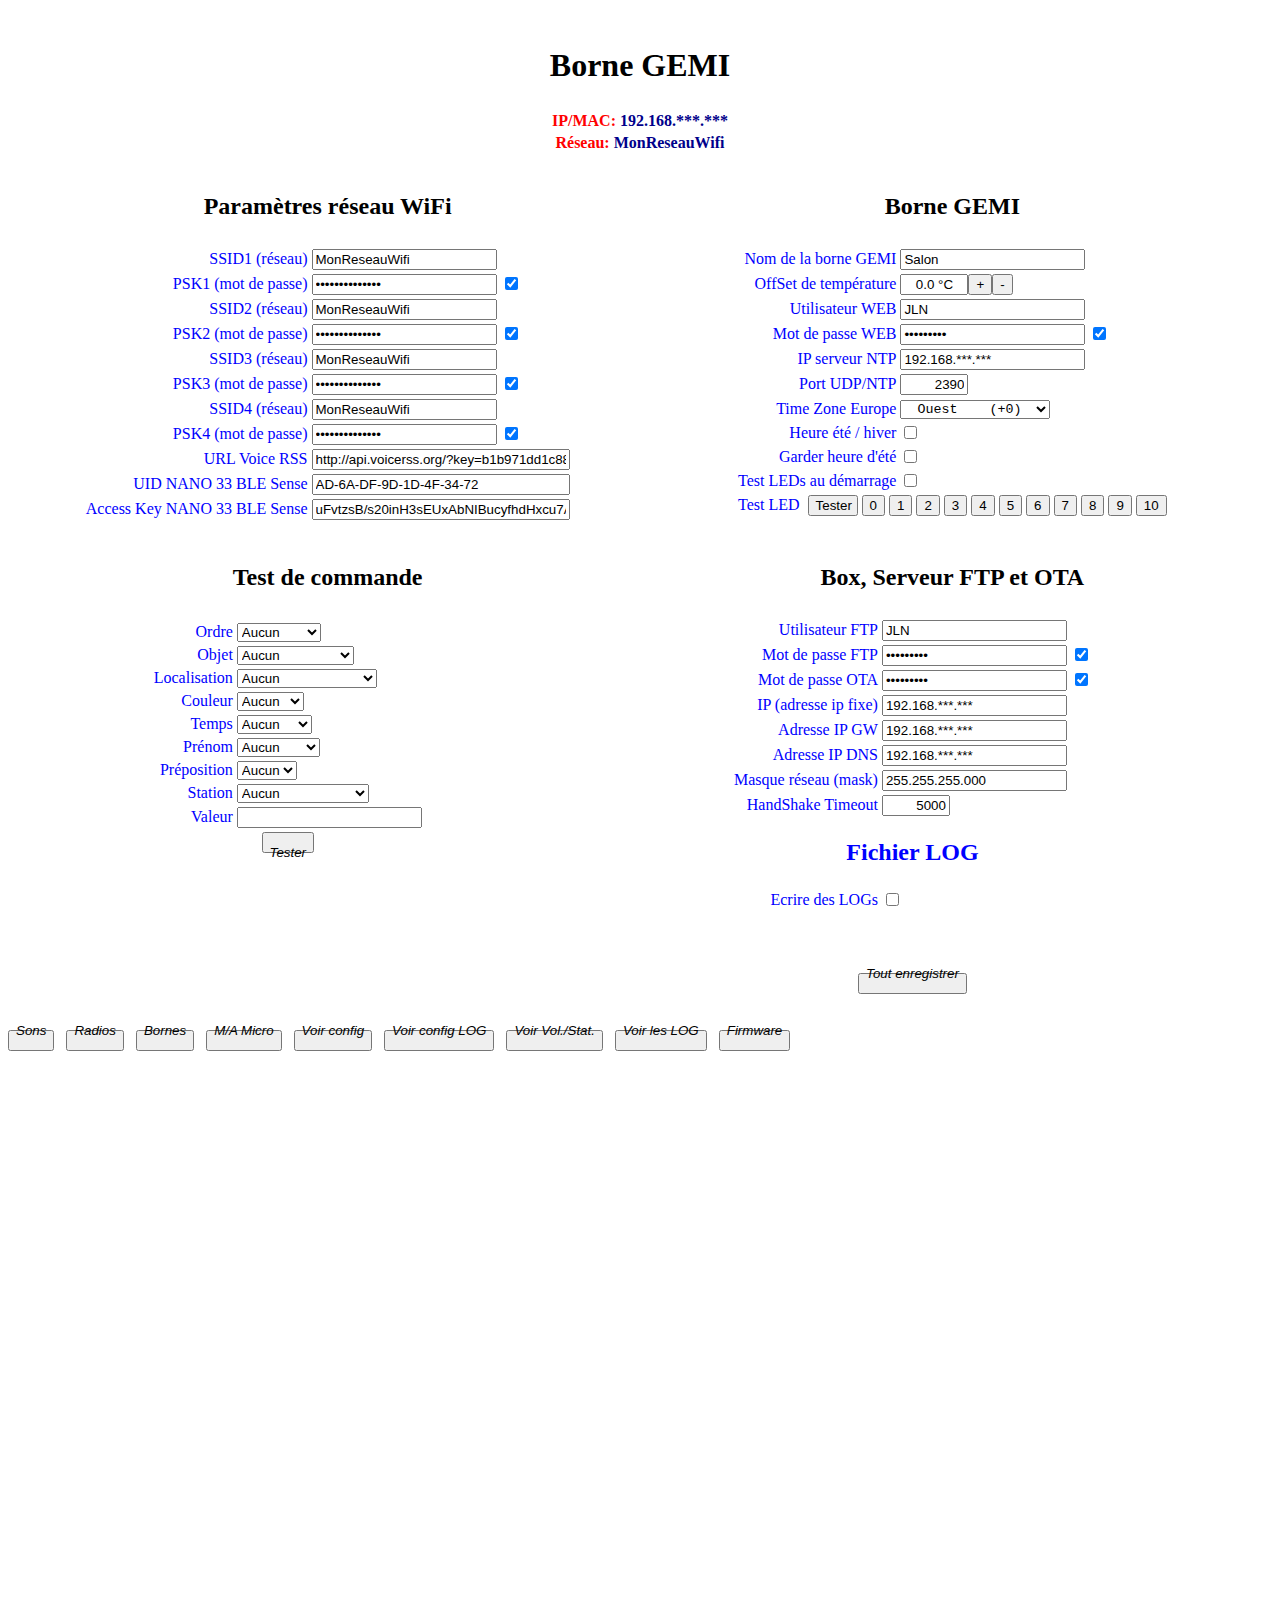
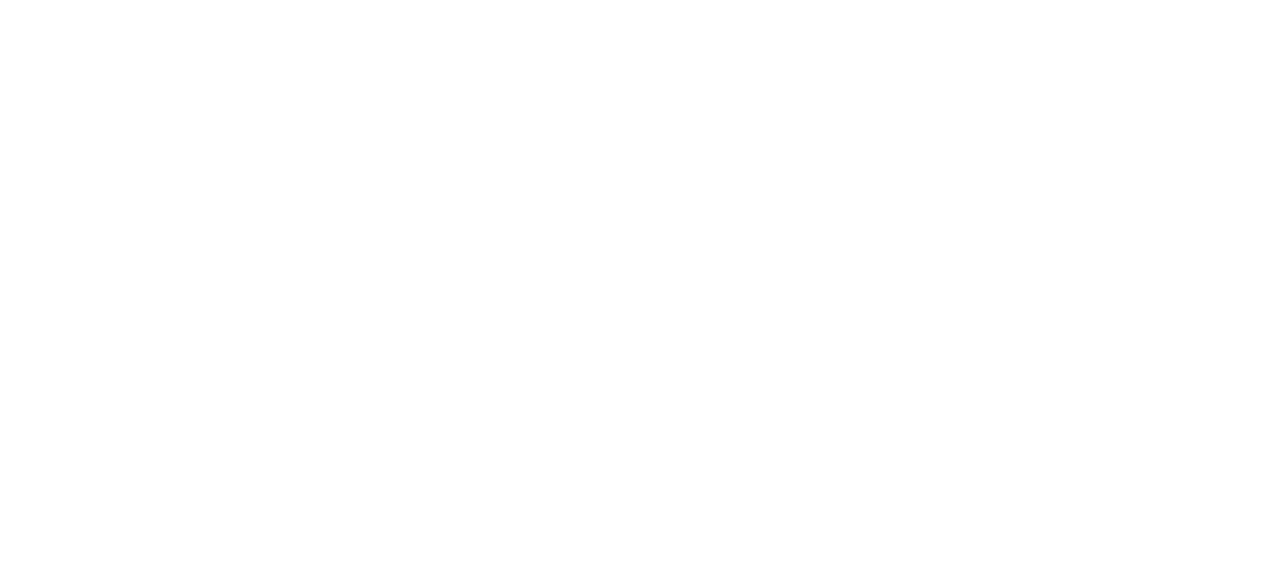
==== Programmes/BorneGEMI_ESP32_Salon/data/index.htm @ d0ce2bcf "Initial commit" ====
<!DOCTYPE html>
<html>
  <head>
    <meta http-equiv="Content-Type" content="application/xhtml+xml; charset=UTF-8" />
    <meta http-equiv="Content-language" content="fr" />
    <meta http-equiv="Pragma" content="no-cache" /> 
    <meta http-equiv="Cache-Control" content="no-cache" />
    <meta http-equiv="Content-Style-Type" content="text/css" />
    <meta http-equiv="Content-Script-Type" content="text/javascript" />
    <meta name="Description" content="Borne GEMI" />
    <meta name="Author" content="Jean-Luc NAPOLITANO" />
    <link rel="icon" type="image/vnd.microsoft.icon" href="/favicon.ico" />
    <link rel="icon" type="image/x-icon" href="/favicon.ico" />
    <link rel="shortcut icon" type="image/x-icon" href="/favicon.ico" />
    <link rel="icon" type="image/png" href="/favicon.png" />
    <link rel="apple-touch-icon" href="/favicon.png" />
    <link href="/style.css" rel="stylesheet" type="text/css"/>
    <script type="text/javascript" src="/jquery.min.js"></script>
    <title>Borne GEMI</title>

    <script type="text/javascript">
      function RecoisPremiereInfos() {
        var request = new XMLHttpRequest();
        request.onreadystatechange = function() {
          if (request.readyState == 4) {
            if (request.status == 200) {
              if (request.responseText != null) {
                var texte = request.responseText.split(",");
                document.getElementById("ipfix").value = texte[0];
                document.getElementById("name").value = texte[1];
                document.getElementById("ipgw").value = texte[2];
                document.getElementById("ipdns").value = texte[3];
                document.getElementById("subnet").value = texte[4];
                document.getElementById("ipntp").value = texte[5];
                document.getElementById("timeport").value = texte[6];
                LOVSelection("timezone",texte[7]);
                document.getElementById("webuser").value = texte[8];
                document.getElementById("webpass").value = texte[9];
                document.getElementById("ssid1").value = texte[10];
                document.getElementById("psk1").value = texte[11];
                document.getElementById("ssid2").value = texte[12];
                document.getElementById("psk2").value = texte[13];
                document.getElementById("ssid3").value = texte[14];
                document.getElementById("psk3").value = texte[15];
                document.getElementById("ssid4").value = texte[16];
                document.getElementById("psk4").value = texte[17];
                document.getElementById("vrss").value = texte[18];
                document.getElementById("uid_nano").value = texte[19];
                document.getElementById("access_key").value = texte[20];
                document.getElementById("tajst").value = texte[21] + " °C";
                document.getElementById("hetehiver").checked = texte[22] == 1 ? true : false;
                document.getElementById("etehiver").checked = texte[23] == 1 ? true : false;
                document.getElementById("ftpuser").value = texte[24];
                document.getElementById("ftppass").value = texte[25];
                document.getElementById("otapass").value = texte[26];
                document.getElementById("HSTimeout").value = texte[27];
                document.getElementById("log").checked = texte[28] == 1 ? true : false;;
								document.getElementById("ip").innerHTML = texte[29];
                document.getElementById("ssid").innerHTML = texte[30]; 
                document.getElementById("testled").checked = texte[31] == 1 ? true : false;
                window.clearInterval(timerunefois);
                ListerRadios();
                HeureEteHiver();
              }
            }
          }
        }
        request.open("GET", "/ajaxparam", true);
        request.send();
      }
      function HeureEteHiver() {
        if (document.getElementById("hetehiver").checked = true) {
          document.getElementById("letehiver").style.display = "none";
          document.getElementById("cacher").style.display = "none";
        } else {
          document.getElementById("letehiver").style.display = "block";
          document.getElementById("cacher").style.display = "block";
        }
      }
    </script>
    <script type="text/javascript">
      var req_cde = new XMLHttpRequest();
      //var timercde;
      var req;
      function Sauver() {
        var heh = document.getElementById("hetehiver").checked == true ? 1 : 0;
        var eh = document.getElementById("etehiver").checked == true ? 1 : 0;
        var log = document.getElementById("log").checked == true ? 1 : 0;
        var tl = document.getElementById("testled").checked == true ? 1 : 0;
        var uidnano = document.getElementById("uid_nano").value;
        var vrss = document.getElementById("vrss").value;
        vrss = encodeURIComponent(vrss);
        var acckey = document.getElementById("access_key").value;
        acckey = encodeURIComponent(acckey);
        req = "/ajaxsauve?ipfix=" + document.getElementById("ipfix").value;
        req += "&nom=" + document.getElementById("name").value;
        req += "&ipgw=" + document.getElementById("ipgw").value + "&ipdns=" + document.getElementById("ipdns").value + "&subnet=" + document.getElementById("subnet").value;
        req += "&ipntp=" + document.getElementById("ipntp").value + "&tport=" + document.getElementById("timeport").value + "&tzone=" + document.getElementById("timezone").value;
        req += "&webuser=" + document.getElementById("webuser").value + "&webpass=" + document.getElementById("webpass").value;
        req += "&ssid1=" + document.getElementById("ssid1").value + "&psk1=" + document.getElementById("psk1").value;
        req += "&ssid2=" + document.getElementById("ssid2").value + "&psk2=" + document.getElementById("psk2").value;
        req += "&ssid3=" + document.getElementById("ssid3").value + "&psk3=" + document.getElementById("psk3").value;
        req += "&ssid4=" + document.getElementById("ssid4").value + "&psk4=" + document.getElementById("psk4").value;
        req += "&vrss=" + vrss + "&uidnano=" + uidnano + "&acckey=" + acckey;
        req += "&tajst=" + document.getElementById("tajst").value;
        req += "&hetehiver=" + heh + "&etehiver=" + eh + "&log=" + log;
        req += "&ftpuser=" + document.getElementById("ftpuser").value + "&ftppass=" + document.getElementById("ftppass").value + "&otapass=" + document.getElementById("otapass").value;
        req += "&hst=" + document.getElementById("HSTimeout").value;
        req += "&tled=" + tl;
        EnvoyerRequete();
        creer_message(div_wait,"Une commande d'enregistrement a été envoyée.<br />Merci d'attendre la fin de procédure.<br/>(peut prendre plus de 30s)");
      }
      function Micro() {
        req = "/micro";
        EnvoyerRequete();
      }
      function TestLEDs(ld) {
        req = "/testled?ld=" + ld;
        var request = new XMLHttpRequest();
        request.onreadystatechange = function() {
          if (request.readyState == 4) {
            if (request.status == 200) {
              if (request.responseText != null) {
                var texte = request.responseText;
                document.getElementById("reponse").innerHTML = "<b>Nota: </b> " + texte;
              }
            }
          }
        }
        request.open("GET", req, true);
        request.send();
      }
      function ListerRadios() {
        req = "/ajaxlisteradios";
        var request = new XMLHttpRequest();
        request.onreadystatechange = function() {
          if (request.readyState == 4) {
            if (request.status == 200) {
              if (request.responseText != null) {
                var texte = request.responseText.split(",");
                var lRadio = "<select id=\"station\">\n";
                for (i=0; i<texte.length; i++) {
                  lRadio += "<option value=\"" + texte[i] + "\"> " + texte[i] + " </option>\n";
                }
                lRadio += "</select>\n";
                document.getElementById("lstradios").innerHTML = lRadio;
              }
            }
          }
        }
        request.open("GET", req, true);
        request.send();
      }
      function Tester() {
        var ordre = document.getElementById('ordre').options[document.getElementById('ordre').selectedIndex].value;
        var objet = document.getElementById('objet').options[document.getElementById('objet').selectedIndex].value;
        var local = document.getElementById('local').options[document.getElementById('local').selectedIndex].value;
        var couleur = document.getElementById('couleur').options[document.getElementById('couleur').selectedIndex].value;
        var temps = document.getElementById('temps').options[document.getElementById('temps').selectedIndex].value;
        var prenom = document.getElementById('prenom').options[document.getElementById('prenom').selectedIndex].value;
        var prepos = document.getElementById('prepos').options[document.getElementById('prepos').selectedIndex].value;
        var station = document.getElementById('station').options[document.getElementById('station').selectedIndex].value;
        var valeur = document.getElementById("valeur").value;
        var virgule = "";
        req = "/ajaxcde?exec=";
        if (ordre != "aucun") {
          req += "ordre:" + ordre;
          virgule = ",";
        }
        if (objet != "aucun") {
          req += virgule + "object:" + objet;
          virgule = ",";
        }
        if (local != "aucun") {
          req += virgule + "location:" + local;
          virgule = ",";
        }
        if (couleur != "aucun") {
          req += virgule + "color:" + couleur;
          virgule = ",";
        }
        if (temps != "aucun") {
          req += virgule + "temps:" + temps;
          virgule = ",";
        }
        if (prenom != "aucun") {
          req += virgule + "prenom:" + prenom;
          virgule = ",";
        }
        if (station != "aucun") {
          req += virgule + "stations:" + station;
          virgule = ",";
        }
        if (prepos != "aucun") {
          req += virgule + "preposition:" + prepos;
          virgule = ",";
        }
        EnvoyerRequete();
        creer_message(div_wait,"La commande a été envoyée.<br />Merci d'attendre la fin de procédure.<br/>(peut prendre plus de 30s)");
      }
      function EnvoyerRequete() {
        req_cde.onerror = onError;
        req_cde.onreadystatechange = function() {
          //alert(req_cde.readyState + " - " + req_cde.status + " - " + req_cde.responseText);
          if (req_cde.readyState == 4) {
            //alert(req_cde.readyState + " - " + req_cde.status + " - " + req_cde.responseText);
            if (req_cde.status == 200) {
              if (req_cde.responseText != null) {
                //window.clearInterval(timercde);
                alert(req_cde.responseText.replaceAll('�','é'));
                fin();
                //window.location.reload();
                return;
              }
            } else {
              if (req_cde.responseText != null) {
                fin();
                //clearInterval(timercde);
                alert(req_cde.responseText.replaceAll('�','é'));
              }
            }
          }
        }
        req_cde.open("GET", req, true);
        req_cde.send();
      }
    </script>
    <!-- Recopie la valeur du select vers un champ input -->
    <script type="text/javascript">
      function codeTouche(evenement) { 
        for (prop in evenement) { 
          if(prop == 'which') return (evenement.which); 
        } 
        return(evenement.keyCode); 
      } 
      function scanTouche(evenement,typ) { 
        var reCarSpeciaux = /[\x00\x08\x0D]/; 
        var numCarValides = /[\d]/;
        var floatCarValides = /[\d\.\d]/;
        var ipCarValides = /[\d\.\d]/;
        var macCarValides = /^[0-9A-Fa-f]/;
        var hmsCarValides = /[\d\:\d]/;
        var jmaCarValides = /[\d\/\d]/;
        var codeDecimal = codeTouche(evenement);
        var car = String.fromCharCode(codeDecimal); 
        if (reCarSpeciaux.test(car)) {
          return true;
        } else {
          if (typ == 'num') {
            var autorisation = numCarValides.test(car);
          } else if (typ == 'float') {
            var autorisation = floatCarValides.test(car);
          } else if (typ == 'ip') {
            var autorisation = ipCarValides.test(car);
          } else if (typ == 'mac') {
            var autorisation = macCarValides.test(car);
          } else if (typ == 'hms') {
            var autorisation = hmsCarValides.test(car);
          } else if (typ == 'jma') {
            var autorisation = jmaCarValides.test(car);
          } else if (typ == 'rien') {
            var autorisation = false;
          }
           
          return autorisation;
        }
      } 
      function masqueSaisie(objet,format) {
        var ch;
        var ch_gauche, ch_droite;
        var obj = document.getElementById(objet);

        ch = obj.value;
        ch.toString(); 
       
        switch (format) {
        case "date":
          if (((ch.slice(2,3)) != ("/") ) && (ch.length >= 3) ) {
            ch_gauche = ch.slice(0,2);
            ch_droite = ch.slice(2);
            obj.value = ch_gauche + "/" + ch_droite;
          }
          if (((ch.slice(5,6)) != ("/") ) && (ch.length >= 6) ) {
            ch_gauche = ch.slice(0,5);
            ch_droite = ch.slice(5);
            obj.value = ch_gauche + "/" + ch_droite;
          }
          break;
        case "heure":
          if (((ch.slice(2,3)) != (":") ) && (ch.length >= 3) ) {
            ch_gauche = ch.slice(0,2);
            ch_droite = ch.slice(2);
            obj.value = ch_gauche + ":" + ch_droite;
          }
          if (((ch.slice(5,6)) != (":") ) && (ch.length >= 6) ) {
            ch_gauche = ch.slice(0,5);
            ch_droite = ch.slice(5);
            obj.value = ch_gauche + ":" + ch_droite;
          }
          break;
        case "ip":
          if (((ch.slice(3,4)) != (".") ) && (ch.length >= 4) ) {
            ch_gauche = ch.slice(0,3);
            ch_droite = ch.slice(3);
            obj.value = ch_gauche + "." + ch_droite;
          }
          if (((ch.slice(7,8)) != (".") ) && (ch.length >= 8) ) {
            ch_gauche = ch.slice(0,7);
            ch_droite = ch.slice(7);
            obj.value = ch_gauche + "." + ch_droite;
          }
          if (((ch.slice(11,12)) != (".") ) && (ch.length >= 12) ) {
            ch_gauche = ch.slice(0,11);
            ch_droite = ch.slice(11);
            obj.value = ch_gauche + "." + ch_droite;
          }
          break;
        case "mac":
          if (((ch.slice(2,3)) != (":") ) && (ch.length >= 3) ) {
            ch_gauche = ch.slice(0,2);
            ch_droite = ch.slice(2);
            obj.value = ch_gauche + ":" + ch_droite;
          }
          if (((ch.slice(5,6)) != (":") ) && (ch.length >= 6) ) {
            ch_gauche = ch.slice(0,5);
            ch_droite = ch.slice(5);
            obj.value = ch_gauche + ":" + ch_droite;
          }
          if (((ch.slice(8,9)) != (":") ) && (ch.length >= 9) ) {
            ch_gauche = ch.slice(0,8);
            ch_droite = ch.slice(8);
            obj.value = ch_gauche + ":" + ch_droite;
          }
          if (((ch.slice(11,12)) != (":") ) && (ch.length >= 12) ) {
            ch_gauche = ch.slice(0,11);
            ch_droite = ch.slice(11);
            obj.value = ch_gauche + ":" + ch_droite;
          }
          if (((ch.slice(14,15)) != (":") ) && (ch.length >= 15) ) {
            ch_gauche = ch.slice(0,14);
            ch_droite = ch.slice(14);
            obj.value = ch_gauche + ":" + ch_droite;
          }
          obj.value = obj.value.toUpperCase();
          break;
        }
        return;
      }
      function firstCap(obj) {
        var str = obj.value.replace(/\s/g, '');
        obj.value = str.toString().replace(/\w\S*/g, function(txt){return txt.charAt(0).toUpperCase() + txt.substr(1).toLowerCase();});
      }
      function AjustHour(champ, sens) {
        var valInput = document.getElementById(champ).value;
        var hm = valInput.split(":");
        if (sens == 'plus') {
          valInput = (hm[0] * 60) + (hm[1] * 1) + 5;
        } else {
          valInput = (hm[0] * 60) + (hm[1] * 1) - 5;
        }
        if (valInput < 0) valInput = 1425;
        valInput = parseInt(valInput / 60, 10) + ":" + parseInt(valInput % 60, 10);
        hm = valInput.split(":");
        if (hm[0] > 23) {
          hm[0] = 0;
        }
        if (hm[0] < 0) {
          hm[0] = 23;
        }
        if (hm[1] > 60) {
          hm[1] = 0;
        }
        if (hm[0] < 0) {
          hm[0] = 45;
        }
        hm[0] = '00' + hm[0];
        hm[1] = '00' + hm[1];
        hm[0] = hm[0].substring(hm[0].length - 2);
        hm[1] = hm[1].substring(hm[1].length - 2);
        valInput = hm[0] + ":" + hm[1];
        document.getElementById(champ).value = valInput;
      }
      function AjustNum(id_champ, sens, vmin, vmax, pas, lib) {
        var valInput = document.getElementById(id_champ).value;
        if (valInput == "undefined" || valInput == "NaN") {
          valInput = vmin;
        }
        if (lib != '') {
          valInput = (valInput.substring(0, valInput.indexOf(lib))) * 1;
        } else {
          valInput = valInput * 1;
        }
        if (sens == 'plus') {
          valInput += pas;
          if (valInput > vmax) {
            valInput = vmin;
          }
        } else {
          valInput -= pas;
          if (valInput < vmin) {
            valInput = vmax;
          }
        }
        if(valInput == 0) valInput += ".0";
        document.getElementById(id_champ).value = valInput + lib;
      }
      function AjustFloat(id_champ, sens, vmin, vmax, pas, lib) {
        var valInput = document.getElementById(id_champ).value;
        if (valInput == "undefined" || valInput == "NaN") {
          valInput = vmin;
        }
        if (lib != '') {
          valInput = (valInput.substring(0, valInput.indexOf(lib))) * 10;
        } else {
          valInput = valInput * 10;
        }
        pas = pas * 10;
        vmin = vmin * 10;
        vmax = vmax * 10;
        if (sens == 'plus') {
          valInput += pas;
          if (valInput > vmax) {
            valInput = vmin;
          }
        } else {
          valInput -= pas;
          if (valInput < vmin) {
            valInput = vmax;
          }
        }
        valInput = valInput / 10;
        document.getElementById(id_champ).value = valInput.toFixed(1) + lib;
      }
      function mapfloat(x, in_min, in_max, out_min, out_max) {
        return (x - in_min) * (out_max - out_min) / (in_max - in_min) + out_min;
      }
      function LOVSelection(NomLOV, MyOpt) {
        var selectBox = document.getElementById(NomLOV);
        if (NomLOV != '') {
          for (var i=0; i<selectBox.options.length; i++) {
            if (document.getElementById(NomLOV).options[i].value == MyOpt || document.getElementById(NomLOV).options[i].innerHTML == MyOpt) {
              document.getElementById(NomLOV).options[i].selected = true;
              document.getElementById(NomLOV).selectedIndex = i
            }
          }
        }
      }
    </script>
    <script type="text/javascript">
      <!--// [CDATA[ 
      var IsIE=!!document.all;
      var calque;
      var essai;
      var timerint;
      window.onload = function() {
        calque = document.getElementById('overlay');
        var calqueX = window.innerWidth || document.documentElement.clientWidth || document.body.clientWidth;
        var calqueY = window.innerHeight || document.documentElement.clientHeight || document.body.clientHeight;
        calque.style.width = Math.max(document.body.offsetWidth, calqueX) + 'px';
        calque.style.height = Math.max(document.body.offsetHeight, calqueY) + 'px';
        if(IsIE) {
          calque.style.filter='alpha(opacity=0)';
          calque.filters[0].opacity=0;
        } else {
          calque.style.opacity=0;
        }
      }
      function creer_message(elt, texte) {
        var i=0;
        essai = elt.cloneNode(true);
        essai.id = 'ajout';
        if (elt.id == 'div_wait') {
          texte = "<img src='/attente.gif' style='display:block; margin-left:auto; margin-right:auto;' alt='' /><br />" + texte;
        }
        essai.innerHTML = texte;
        document.body.appendChild(essai);
        if(IsIE) {
          essai.style.filter='alpha(opacity=0)';
          essai.filters[0].opacity=0;
        } else {
          essai.style.opacity=0;
        }
        calque.style.display = 'block';
        essai.style.display = 'block';
        timerint = setInterval(function() {
          if(i==100) {
            clearInterval(timerint);
            timerint = false;
            essai.onclick = fin;
          } else {
            if(IsIE) {
              calque.filters[0].opacity = i*0.75;
              essai.filters[0].opacity = i;
            } else {
              calque.style.opacity=(i/100)*0.75;
              essai.style.opacity=i/100;
            }
            i=Math.min(i+5, 100);
          }
        }, 1);
      }
      function fin() {
        var i=100;
        if(!timerint) {
          timerint = setInterval(function() {
            if(i==0) {
              clearInterval(timerint);
              calque.style.display = 'none';
              document.body.removeChild(document.getElementById('ajout'));
            } else {
              if(IsIE) {
                calque.filters[0].opacity = i*0.75;
                essai.filters[0].opacity = i;
              } else{
                calque.style.opacity=(i/100)*0.75;
                essai.style.opacity = i/100;
              }
              i = Math.max(i-5,0);
            }
          }, 1);
        }
      }
      function onError(event) {
        console.error("Une erreur " + event.target.status + " s'est produite au cours de la réception du document.");
      }
      // ]] -->
    </script>
  </head>
  <body>
    <div id="bg_clouds">
      <div id="main">
        <div style="height:15px"></div>
        <div class="cont_top_global"></div>
        <div id="content"> <!-- Content englobant -->
          <!-- entête  -->
          <div class="header_top"></div>
          <!-- div id="main_title" -->
          <div id="main-wrapper">
            <center>
              <table align="center" border="0">
                <tr>
                  <td align="left" valign="top" width="200">
                    <div id="moon"></div>
                  </td>
                  <td valign="middle" nowrap>
                    <h1 id="bnom">Borne GEMI</h1>
                  </td>
                  <td align="right" valign="top" width="200">
                    <div id="moon"></div>
                  </td>
                </tr>
              </table>
              <table align="center" border="0">
                <tr>
                  <td align="center" valign="middle"><font style="color:red;font-weight:bold;">IP/MAC:</font>
                    <label id="ip" align="center" style="color:darkblue;font-weight:bold;">192.168.***.***</label>
                  </td>
                </tr>
                <tr>
                  <td align="center" valign="middle"><font style="color:red;font-weight:bold;">Réseau:</font>
                    <label id="ssid" align="center" style="color:darkblue;font-weight:bold;">MonReseauWifi</label>
                  </td>
                </tr>
              </table>
            </center>
          </div> <!-- Ferme main-wrapper -->
          <div class="header_bot"></div>
          <div style="height:15px"></div>
          <!-- contenu  -->
          <!-- Paramètres WiFi et températures -->
          <div class="cont_top" align="center">
            <table align="center" width="99%">
              <tr>
                <td style="width:50%;text-align:center;">
                  <h2>Paramètres réseau WiFi</h2>
                </td>
                <td style="width:50%;text-align:center;">
                  <h2>Borne GEMI</h2>
                </td>
              </tr>
            </table>
          </div>
          <div class="cont" align="center"> <!-- contenu  -->
            <table width="99%" border="0">
              <tr>
                <td align="center" valign="top">
                  <table align="center" border="0">
                    <tr>
                      <td align="right">
                        <font color="blue">SSID1 (réseau)</font>
                      </td>
                      <td align="left" colspan="2">
                        <input type="text" id="ssid1" value="MonReseauWifi" pattern=".{5,}" required/>
                      </td>
                    </tr>
                    <tr>
                      <td align="right">
                        <font color="blue">PSK1 (mot de passe)</font>
                      </td>
                      <td align="left" width="150px">
                        <input type="password" id="psk1" value="MotDePasseWifi" pattern=".{5,}" required/>
                      </td>
                      <td align="left">
                        <section title="Masquer/Démasquer">
                          <div class="roundedOne">
                            <input type="checkbox" value="None" id="chk_psk1" checked />
                            <label for="chk_psk1"></label>
                          </div>
                        </section>
                      </td>
                    </tr>
                    <tr>
                      <td align="right">
                        <font color="blue">SSID2 (réseau)</font>
                      </td>
                      <td align="left" colspan="2">
                        <input type="text" id="ssid2" value="MonReseauWifi" pattern=".{5,}" required/>
                      </td>
                    </tr>
                    <tr>
                      <td align="right">
                        <font color="blue">PSK2 (mot de passe)</font>
                      </td>
                      <td align="left" width="150px">
                        <input type="password" id="psk2" value="MotDePasseWifi" pattern=".{5,}" required/>
                      </td>
                      <td align="left">
                        <section title="Masquer/Démasquer">
                          <div class="roundedOne">
                            <input type="checkbox" value="None" id="chk_psk2" checked />
                            <label for="chk_psk2"></label>
                          </div>
                        </section>
                      </td>
                    </tr>
                    <tr>
                      <td align="right">
                        <font color="blue">SSID3 (réseau)</font>
                      </td>
                      <td align="left" colspan="2">
                        <input type="text" id="ssid3" value="MonReseauWifi" pattern=".{5,}" required/>
                      </td>
                    </tr>
                    <tr>
                      <td align="right">
                        <font color="blue">PSK3 (mot de passe)</font>
                      </td>
                      <td align="left" width="150px">
                        <input type="password" id="psk3" value="MotDePasseWifi" pattern=".{5,}" required/>
                      </td>
                      <td align="left">
                        <section title="Masquer/Démasquer">
                          <div class="roundedOne">
                            <input type="checkbox" value="None" id="chk_psk3" checked />
                            <label for="chk_psk3"></label>
                          </div>
                        </section>
                      </td>
                    </tr>
                    <tr>
                      <td align="right">
                        <font color="blue">SSID4 (réseau)</font>
                      </td>
                      <td align="left" colspan="2">
                        <input type="text" id="ssid4" value="MonReseauWifi" pattern=".{5,}" required/>
                      </td>
                    </tr>
                    <tr>
                      <td align="right">
                        <font color="blue">PSK4 (mot de passe)</font>
                      </td>
                      <td align="left" width="150px">
                        <input type="password" id="psk4" value="MotDePasseWifi" pattern=".{5,}" required/>
                      </td>
                      <td align="left">
                        <section title="Masquer/Démasquer">
                          <div class="roundedOne">
                            <input type="checkbox" value="None" id="chk_psk4" checked />
                            <label for="chk_psk4"></label>
                          </div>
                        </section>
                      </td>
                    </tr>
                    <tr>
                      <td align="right">
                        <font color="blue">URL Voice RSS</font>
                      </td>
                      <td align="left" colspan="2">
                        <input type="text" style="width:250px;" id="vrss" value="http://api.voicerss.org/?key=b1b971dd1c88484799e674f32ffd4e66&hl=fr-fr&c=MP3&f=44khz_16bit_mono&src=" placeholder="http://api.voicerss.org/?key=b1b971dd1c88484799e674f32ffd4e66&hl=fr-fr&c=MP3&f=44khz_16bit_mono&src=" title="URL compte Voice RSS TTS (site: http://api.voicerss.org)" required/>
                      </td>
                    </tr>
                    <tr>
                      <td align="right" nowrap>
                        <font color="blue">UID NANO 33 BLE Sense</font>
                      </td>
                      <td align="left" colspan="2">
                        <input type="text" style="width:250px;" id="uid_nano" value="AD-6A-DF-9D-1D-4F-34-72" title="L'ID de la borne (indicatif non utilisé par les paramètres)" readonly/>
                      </td>
                    </tr>
                    <tr>
                      <td align="right" nowrap>
                        <font color="blue">Access Key NANO 33 BLE Sense</font>
                      </td>
                      <td align="left" colspan="2">
                        <input type="text" style="width:250px;" id="access_key" value="uFvtzsB/s20inH3sEUxAbNIBucyfhdHxcu7ARpL580euQKg5kMQzzA==" title="L'ID de la borne  (indicatif non utilisé par les paramètres)" readonly/>
                      </td>
                    </tr>
                  </table>
                </td>
                <td style="width:50%;" align="center" valign="top">
                  <table align="center" border="0">
                    <tr>
                      <td align="right" nowrap>
                        <font color="blue">Nom de la borne GEMI</font>
                      </td>
                      <td align="left" colspan="2">
                        <input type="text" id="name" value="Salon" onKeyUp="javascript:firstCap(this);" title="Le nom qui sera utilisé par la borne ('GEMI_' est ajouté automatiquement)."/>
                      </td>
                    </tr>
                    <tr>
                      <td align="right">
                        <font color="blue">OffSet de température</font>
                      </td>
                      <td align="left" colspan="2">
                        <input type="text" id="tajst" value="0.0 °C" style="text-align:center;width:60px;" title="Cette valeur sert à ajuster la température relevée par le capteur de température." readonly /><input type="button" onclick="AjustFloat('tajst','plus',-30.0,30.0,0.5,' °C');" value="+"/><input type="button"onclick="AjustFloat('tajst','moins',-30.0,30.0,0.5,' °C');" value="-"/>
                      </td>
                    </tr>
                    <tr>
                      <td align="right" nowrap>
                        <font color="blue">Utilisateur WEB</font>
                      </td>
                      <td align="left" colspan="2">
                        <input type="text" id="webuser" value="JLN" title="Pour l'accès à cette page WEB" required/>
                      </td>
                    </tr>
                    <tr>
                      <td align="right" nowrap>
                        <font color="blue">Mot de passe WEB</font>
                      </td>
                      <td align="left" width="150px" nowrap>
                        <input type="password" id="webpass" value="jlN300855" pattern="(?=.*\d)(?=.*[a-z])(?=.*[A-Z]).{8,}" title="Pour l'accès à cette page WEB" required/>
                      </td>
                      <td align="left">
                        <section title="Masquer/Démasquer">
                          <div class="roundedOne">
                            <input type="checkbox" value="None" id="chk_web" checked />
                            <label for="chk_web"></label>
                          </div>
                        </section>
                      </td>
                    </tr>
                    <tr>
                      <td align="right" nowrap>
                        <font color="blue">IP serveur NTP</font>
                      </td>
                      <td align="left" colspan="2" nowrap>
                        <input type="text" id="ipntp" maxlength="15" value="192.168.***.***" placeholder="192.168.***.***" onKeyPress="return scanTouche(event,'ip');" onKeyUp="masqueSaisie('ipntp','ip');" title="Respecter le format : 000.000.000.000" required/>
                      </td>
                    </tr>
                    <tr>
                      <td align="right" width="85" nowrap>
                        <font color="blue">Port UDP/NTP</font>
                      </td>
                      <td align="left" colspan="2" nowrap>
                        <input type="text" size="5" maxlength="5" id="timeport" onKeyPress="return scanTouche(event,'num');" title="Port du serveur UDP d'écoute pour la mise à l'heure (ex: 2390, envoi=123)." style="text-align:right;width:60px;" value="2390" placeholder="2390"/>
                      </td>
                    </tr>
                    <tr>
                      <td align="right" nowrap>
                        <font color="blue">Time Zone Europe</font>
                      </td>
                      <td align="left" colspan="2" nowrap>
                        <select id="timezone" style="text-align:center;font-family:courier;width:150px;" title="Zone heure locale (France = +1H en hiver, +2H en été)">
                          <option value="0"> Ouest&nbsp;&nbsp;&nbsp;&nbsp;(+0) </option>
                          <option value="1"> Centrale&nbsp;(+1) </option>
                          <option value="2"> Est&nbsp;&nbsp;&nbsp;&nbsp;&nbsp;&nbsp;(+2) </option>
                          <option value="3"> Moscou&nbsp;&nbsp;&nbsp;(+3) </option>
                        </select>
                      </td>
                    </tr>
                    <tr>
                      <td align="right" nowrap>
                        <font color="blue">Heure été / hiver</font>
                      </td>
                      <td align="left" colspan="2" nowrap>
                        <section title="Activer le changement automatique de l'heure d'été/hiver?">
                          <!-- .slideThree -->
                          <div class="slideThree">  
                            <input type="checkbox" value="None" id="hetehiver"/>
                            <label for="hetehiver"></label>
                          </div>
                          <!-- end .slideThree -->
                        </section>
                      </td>
                    </tr>
                    <tr>
                      <td align="right" nowrap>
                        <label id="letehiver"><font color="blue">Garder heure d'été</font></label>
                      </td>
                      <td align="left" colspan="2" nowrap>
                        <section title="Garder l'heure d'été si pas de changement été/hiver?" id="cacher">
                          <!-- .slideThree -->
                          <div class="slideThree">  
                            <input type="checkbox" value="None" id="etehiver"/>
                            <label for="etehiver"></label>
                          </div>
                          <!-- end .slideThree -->
                        </section>
                      </td>
                    </tr>
                    <tr>
                      <td align="right" nowrap>
                        <label id="ltestled"><font color="blue">Test LEDs au démarrage</font></label>
                      </td>
                      <td align="left" colspan="2" nowrap>
                        <section title="Test les LEDs au démarrage de la borne." id="tled">
                          <!-- .slideThree -->
                          <div class="slideThree">  
                            <input type="checkbox" value="None" id="testled"/>
                            <label for="testled"></label>
                          </div>
                          <!-- end .slideThree -->
                        </section>
                      </td>
                    </tr>
                    <tr>
                      <td align="left" colspan="3" nowrap>
                        <label><font color="blue">Test LED</font></label>&nbsp;
                        <input type="button" style="width:50px;" value="Tester" onClick="javascript:TestLEDs(-1);" title="Test toutes les LEDs"/>
                        <input type="button" value="0" onClick="javascript:TestLEDs(0);" title="M/A de la LED volume."/>
                        <input type="button" value="1" onClick="javascript:TestLEDs(1);" title="M/A de la LED volume."/>
                        <input type="button" value="2" onClick="javascript:TestLEDs(2);" title="M/A de la LED volume."/>
                        <input type="button" value="3" onClick="javascript:TestLEDs(3);" title="M/A de la LED volume."/>
                        <input type="button" value="4" onClick="javascript:TestLEDs(4);" title="M/A de la LED volume."/>
                        <input type="button" value="5" onClick="javascript:TestLEDs(5);" title="M/A de la LED volume."/>
                        <input type="button" value="6" onClick="javascript:TestLEDs(6);" title="M/A de la LED volume."/>
                        <input type="button" value="7" onClick="javascript:TestLEDs(7);" title="M/A de la LED volume."/>
                        <input type="button" value="8" onClick="javascript:TestLEDs(8);" title="M/A de la LED Micro (Rouge)."/>
                        <input type="button" value="9" onClick="javascript:TestLEDs(9);" title="M/A de la LED Ecoute (Bleu)."/>
                        <input type="button" value="10" onClick="javascript:TestLEDs(10);" title="M/A de la LED WiFi(Vert)."/>
                      </td>
                    </tr>
                    <tr>
                      <td align="left" colspan="3" class="toutpetit" id="reponse" nowrap>
                      </td>
                    </tr>
                  </table>
                </td>
              </tr>
            </table>
          </div> <!-- Ferme cont -->
          <div class="cont_bot"></div>
          <div style="height:15px"></div>
          <!-- --------- -->
          <div class="cont_top" align="center">
            <table align="center" width="99%">
              <tr>
                <td style="width:50%;text-align:center;">
                  <h2>Test de commande</h2>
                </td>
                <td style="width:50%;text-align:center;">
                  <h2>Box, Serveur FTP et OTA</h2>
                </td>
              </tr>
            </table>
          </div>
          <div class="cont" align="center"> <!-- contenu  -->
            <table width="99%" style="color:blue;" border="0">
              <tr>
                <td valign="top" align="center">
                  <table style="margin:auto;" border="0">
                    <tr>
                      <td colspan="2" align="center">
                        <div id="borderimg">
                          <table style="table-layout:auto;">
                            <tr>
                              <td align="right" nowrap>
                                <font color="blue">Ordre</font>
                              </td>
                              <td align="left" nowrap>
                                <select id="ordre">
                                  <option value="aucun"> Aucun </option>
                                  <option value="arrêt"> arrêt </option>
                                  <option value="arrête"> arrête </option>
                                  <option value="ajoute"> ajoute </option>
                                  <option value="allume"> allume </option>
                                  <option value="annule"> annule </option>
                                  <option value="augmente"> augmente </option>
                                  <option value="baisse"> baisse </option>
                                  <option value="coupe"> coupe </option>
                                  <option value="diminue"> diminue </option>
                                  <option value="redémarre"> redémarre </option>
                                  <option value="en route"> en route </option>
                                  <option value="éteint"> éteint </option>
                                  <option value="ferme"> ferme </option>
                                  <option value="marche"> marche </option>
                                  <option value="mets"> mets </option>
                                  <option value="mettre"> mettre </option>
                                  <option value="monte"> monte </option>
                                  <option value="ouvre"> ouvre </option>
                                  <option value="remets"> remets </option>
                                  <option value="souhaite"> souhaite </option>
                                  <option value="supprime"> supprime </option>
                                </select>
                              </td>
                            </tr>
                            <tr>
                              <td align="right" nowrap>
                                <font color="blue">Objet</font>
                              </td>
                              <td align="left" nowrap>
                                <select id="objet">
                                  <option value="aucun"> Aucun </option>
                                  <option value="adresse"> adresse IP </option>
                                  <option value="alarme"> alarme </option>
                                  <option value="année"> année </option>
                                  <option value="anniversaire"> anniversaire </option>
                                  <option value="boite"> boite </option>
                                  <option value="boite aux lettres"> boite aux lettres </option>
                                  <option value="bonjour"> bonjour </option>
                                  <option value="cafetière"> cafetière </option>
                                  <option value="chauffage"> chauffage </option>
                                  <option value="courrier"> courrier </option>
                                  <option value="clim"> clim </option>
                                  <option value="climatiseur"> climatiseur </option>
                                  <option value="climatisation"> climatisation </option>
                                  <option value="couleur"> couleur </option>
                                  <option value="date"> date </option>
                                  <option value="fenêtre"> fenêtre </option>
                                  <option value="frigidaire"> frigidaire </option>
                                  <option value="frigo"> frigo </option>
                                  <option value="four"> four </option>
                                  <option value="GÉMI"> GEMI </option>
                                  <option value="heure"> heure </option>
                                  <option value="jauge"> jauge </option>
                                  <option value="jauge à fioul"> jauge à fioul </option>
                                  <option value="jour"> jour </option>
                                  <option value="lave-vaisselle"> lave-vaisselle </option>
                                  <option value="lumière"> lumière </option>
                                  <option value="machine à laver"> machine à laver </option>
                                  <option value="meilleur"> meilleur </option>
                                  <option value="météo"> météo </option>
                                  <option value="micro"> micro </option>
                                  <option value="mois"> mois </option>
                                  <option value="niveau"> niveau </option>
                                  <option value="niveau fioul"> niveau fioul </option>
                                  <option value="pause"> pause </option>
                                  <option value="portail"> portail </option>
                                  <option value="porte"> porte </option>
                                  <option value="portillon"> portillon </option>
                                  <option value="radio"> radio </option>
                                  <option value="semaine"> semaine </option>
                                  <option value="serveur"> serveur </option>
                                  <option value="son"> son </option>
                                  <option value="température"> température </option>
                                  <option value="temps"> temps </option>
                                  <option value="télé"> télé </option>
                                  <option value="télévision"> télévision </option>
                                  <option value="tv"> tv </option>
                                  <option value="ventilateur"> ventilateur </option>
                                  <option value="ventilo"> ventilo </option>
                                  <option value="volet"> volet </option>
                                  <option value="volets"> volets </option>
                                  <option value="volume"> volume </option>
                                </select>
                              </td>
                            </tr>
                            <tr>
                              <td align="right" nowrap>
                                <font color="blue">Localisation</font>
                              </td>
                              <td align="left" nowrap>
                                <select id="local">
                                  <option value="aucun"> Aucun </option>
                                  <option value="cabinet de toilette"> Cabinet de toilette </option>
                                  <option value="chambre"> Chambre </option>
                                  <option value="chambre sylvie"> Chambre Sylvie </option>
                                  <option value="chambre jean-luc"> Chambre Jean-Luc </option>
                                  <option value="chambre à coucher"> Chambre à coucher </option>
                                  <option value="couloir"> Couloir </option>
                                  <option value="cuisine"> Cuisine </option>
                                  <option value="dressing"> Dressing </option>
                                  <option value="escalier"> Escalier </option>
                                  <option value="garage"> Garage </option>
                                  <option value="garde manger"> Garde manger </option>
                                  <option value="penderie"> Penderie </option>
                                  <option value="placard"> Placard </option>
                                  <option value="salle de bains"> Salle de bains </option>
                                  <option value="salle à manger"> Salle à manger </option>
                                  <option value="salle de séjour"> Salle de séjour </option>
                                  <option value="salon"> Salon </option>
                                  <option value="séjour"> Séjour </option>
                                  <option value="sous-sol"> Sous-sol </option>
                                  <option value="toilettes"> Toilettes </option>
                                </select>
                              </td>
                            </tr>
                            <tr>
                              <td align="right" nowrap>
                                <font color="blue">Couleur</font>
                              </td>
                              <td align="left" nowrap>
                                <select id="couleur">
                                  <option value="aucun"> Aucun </option>
                                  <option value="blanc"> Blanc </option>
                                  <option value="bleu"> Bleu </option>
                                  <option value="jaune"> Jaune </option>
                                  <option value="orange"> Orange </option>
                                  <option value="rose"> Rose </option>
                                  <option value="rouge"> Rouge </option>
                                  <option value="vert"> Vert </option>
                                  <option value="violet"> Violet </option>
                                </select>
                              </td>
                            </tr>
                            <tr>
                              <td align="right" nowrap>
                                <font color="blue">Temps</font>
                              </td>
                              <td align="left" nowrap>
                                <select id="temps">
                                  <option value="aucun"> Aucun </option>
                                  <option value="seconde"> Seconde </option>
                                  <option value="minute"> Minute </option>
                                  <option value="heure"> Heure </option>
                                  <option value="jour"> Jour </option>
                                </select>
                              </td>
                            </tr>
                            <tr>
                              <td align="right" nowrap>
                                <font color="blue">Prénom</font>
                              </td>
                              <td align="left" nowrap>
                                <select id="prenom">
                                  <option value="aucun"> Aucun </option>
                                  <option value="Benoit"> Benoit </option>
                                  <option value="Bruno"> Bruno </option>
                                  <option value="Cédric"> Cédric </option>
                                  <option value="Erick"> Erick </option>
                                  <option value="Fabienne"> Fabienne </option>
                                  <option value="Gabriel"> Gabriel </option>
                                  <option value="Guillaume"> Guillaume </option>
                                  <option value="Inès"> Iness </option>
                                  <option value="Jean-Luc"> Jean-Luc </option>
                                  <option value="Jenifer"> Jenifer </option>
                                  <option value="Karim"> Karim </option>
                                  <option value="Karine"> Karin </option>
                                  <option value="Linda"> Linda </option>
                                  <option value="Michel"> Michel </option>
                                  <option value="Patricia"> Patricia </option>
                                  <option value="Philippe"> Philippe </option>
                                  <option value="Sylvie"> Sylvie </option>
                                  <option value="Thomas"> Thomas </option>
                                </select>
                              </td>
                            </tr>
                            <tr>
                              <td align="right" nowrap>
                                <font color="blue">Préposition</font>
                              </td>
                              <td align="left" nowrap>
                                <select id="prepos">
                                  <option value="aucun"> Aucun </option>
                                  <option value="à"> à </option>
                                  <option value="dans"> dans </option>
                                  <option value="pour"> pour </option>
                                  <option value="sur"> sur </option>
                                </select>
                              </td>
                            </tr>
                            <tr>
                              <td align="right" nowrap>
                                <font color="blue">Station</font>
                              </td>
                              <td align="left" id="lstradios" nowrap>
                                <select id="station">
                                  <option value="aucun"> Aucun </option>
                                  <option value="Chérie FM"> Chérie FM </option>
                                  <option value="Europe Numéro Un"> Europe N° 1 </option>
                                  <option value="Fip"> FIP </option>
                                  <option value="France-Culture"> France-Culture </option>
                                  <option value="France Info"> France Info </option>
                                  <option value="France Musique"> France Musique </option>
                                  <option value="France Inter"> France Inter </option>
                                  <option value="Fréquence Jazz"> Fréquence Jazz </option>
                                  <option value="Le Mouve"> Le Mouve </option>
                                  <option value="Radio Classique"> Radio Classique </option>
                                  <option value="Radio Crooner"> Radio Crooner </option>
                                  <option value="Radio Grenouille"> Radio Grenouille </option>
                                  <option value="RFI"> RFI </option>
                                  <option value="RFM"> RFM </option>
                                  <option value="RTBF"> RTBF </option>
                                  <option value="RTL"> RTL </option>
                                  <option value="RTL deux"> RTL2 </option>
                                  <option value="RMC"> RMC </option>
                                  <option value="Rires et Chansons"> Rires et Chansons </option>
                                  <option value="Skyrock"> Skyrock </option>
                                  <option value="Sud Radio"> Sud Radio </option>
                                  <option value="Suisse première"> Suisse première </option>
                                </select>
                              </td>
                            </tr>
                            <tr>
                              <td align="right" nowrap>
                                <font color="blue">Valeur</font>
                              </td>
                              <td align="left" nowrap>
                                <input type="text" id="valeur" />
                              </td>
                            </tr>
                            <tr>
                              <td colspan="2" align="center">
                                <button onclick="javascript:Tester();"><span class="cde" style="position:relative;top:+10px;"><em>Tester</em></span></button>
                              </td>
                            </tr>
                          </table>
                        </div>
                      </td>
                    </tr>
                  </table>
                </td>
                <td valign="top" align="center">
                  <table style="margin:auto;" width="300px" border="0">
                    <tr>
                      <td align="right">
                        <font color="blue">Utilisateur FTP</font>
                      </td>
                      <td align="left" colspan='2'>
                        <input type="text" id="ftpuser" value="JLN"/>
                      </td>
                    </tr>
                    <tr>
                      <td align="right">
                        <font color="blue">Mot de passe FTP</font>
                      </td>
                      <td align="left">
                        <input type="password" id="ftppass" value="jlN300855" pattern="(?=.*\d)(?=.*[a-z])(?=.*[A-Z]).{8,}"/>
                      </td>
                      <td align="left">
                        <section title="Masquer/Démasquer">
                          <div class="roundedOne">
                            <input type="checkbox" value="None" id="chk_ftp" checked />
                            <label for="chk_ftp"></label>
                          </div>
                        </section>
                      </td>
                    </tr>
                    <tr>
                      <td align="right">
                        <font color="blue">Mot de passe OTA</font>
                      </td>
                      <td align="left">
                        <input type="password" id="otapass" value="jlN300855" pattern="(?=.*\d)(?=.*[a-z])(?=.*[A-Z]).{8,}"/>
                      </td>
                      <td align="left">
                        <section title="Masquer/Démasquer">
                          <div class="roundedOne">
                            <input type="checkbox" value="None" id="chk_ota" checked />
                            <label for="chk_ota"></label>
                          </div>
                        </section>
                      </td>
                    </tr>
                    <tr>
                      <td align="right">
                        <font color="blue">IP (adresse ip fixe)</font>
                      </td>
                      <td align="left" colspan="2">
                        <input type="text" id="ipfix" maxlength="15" value="192.168.***.***" placeholder="192.168.***.***" onKeyPress="return scanTouche(event,'ip');" onKeyUp="masqueSaisie('ipfix','ip');" title="Respecter le format :000.000.000.000" required/>
                      </td>
                    </tr>
                    <tr>
                      <td align="right">
                        <font color="blue">Adresse IP GW</font>
                      </td>
                      <td align="left" colspan='2'>
                        <input type="text" id="ipgw" maxlength="15" value="192.168.***.***" placeholder="192.168.***.***" onKeyPress="return scanTouche(event,'ip');" onKeyUp="masqueSaisie('ipgw','ip');" title="Respecter le format :000.000.000.000" required/>
                      </td>
                    </tr>
                    <tr>
                      <td align="right">
                        <font color="blue">Adresse IP DNS</font>
                      </td>
                      <td align="left" colspan='2'>
                        <input type="text" id="ipdns" maxlength="15" value="192.168.***.***" placeholder="192.168.***.***" onKeyPress="return scanTouche(event,'ip');" onKeyUp="masqueSaisie('ipdns','ip');" title="Respecter le format :000.000.000.000" required/>
                      </td>
                    </tr>
                    <tr>
                      <td align="right" nowrap>
                        <font color="blue">Masque réseau (mask)</font>
                      </td>
                      <td align="left" colspan='2' nowrap>
                        <input type="text" id="subnet" maxlength="15" value="255.255.255.000" placeholder="255.255.255.000" onKeyPress="return scanTouche(event,'ip');" onKeyUp="masqueSaisie('subnet','ip');" title="Respecter le format : 000.000.000.000" required/>
                      </td>
                    </tr>
                    <tr>
                      <td align="right">
                        <font color="blue">HandShake Timeout</font>
                      </td>
                      <td align="left" colspan='2'>
                        <input type="text" id="HSTimeout" value="5000" placeholder="5000" onKeyPress="return scanTouche(event,'num');" title="NOTA: En millisecondes (1000ms = 1s)" style="text-align:right;width:60px;"/>
                      </td>
                    </tr>
                    <tr>
                      <td colspan="3" align="center">
                        <h2>Fichier LOG</h2>
                      </td>
                    </tr>
                    <tr>
                      <td align="right" nowrap>
                        <font color="blue" title="Des LOG seront écrit dans un fichier à des fin de débogage.">Ecrire des LOGs</font>
                      </td>
                      <td align="left" colspan='2' nowrap>
                        <section title="Ecrire les actions dans un fichier LOG?">
                          <!-- .slideThree -->
                          <div class="slideThree">  
                            <input type="checkbox" value="None" id="log"/>
                            <label for="log"></label>
                          </div>
                          <!-- end .slideThree -->
                        </section>
                      </td>
                    </tr>
                    <tr>
                      <td align="center" colspan="3" height="80px" valign="bottom">
                        <button onclick="javascript:Sauver();"><span class="cde" style="position:relative; top:-10px;"><em>Tout enregistrer</em></span></button>
                      </td>
                    </tr>
                  </table>
                </td>
              </tr>
            </table>
          </div> <!-- Ferme cont -->
          <div class="cont_bot"></div>
          <div style="height:15px"></div>
          <!-- --------- -->
          <div style="height:15px"></div>
        </div> <!-- Ferme content englobant -->
        <div class="cont_bot_global">
          <button onclick="document.location.href='/sons.htm';"><span style="position:relative; top:-10px;"><em>Sons</em></span></button>&nbsp;&nbsp;
          <button onclick="document.location.href='/radio.htm';"><span style="position:relative; top:-10px;"><em>Radios</em></span></button>&nbsp;&nbsp;
          <button onclick="document.location.href='/borne.htm';"><span style="position:relative; top:-10px;"><em>Bornes</em></span></button>&nbsp;&nbsp;
          <button onclick="javascript:Micro();"><span style="position:relative; top:-10px;"><em>M/A Micro</em></span></button>&nbsp;&nbsp;
          <button onclick="window.open('/config','_blank');"><span style="position:relative; top:-10px;"><em>Voir config</em></span></button>&nbsp;&nbsp;
          <button onclick="window.open('/configlog','_blank');"><span style="position:relative; top:-10px;"><em>Voir config LOG</em></span></button>&nbsp;&nbsp;
          <button onclick="window.open('/defaut.txt','_blank');"><span style="position:relative; top:-10px;"><em>Voir Vol./Stat.</em></span></button>&nbsp;&nbsp;
          <!-- button onclick="window.open('/radionom','_blank');"><span style="position:relative; top:-10px;"><em>Noms radios</em></span></button>&nbsp;&nbsp;
          <button onclick="window.open('/radiolien','_blank');"><span style="position:relative; top:-10px;"><em>Liens radios</em></span></button>&nbsp;&nbsp;-->
          <button onclick="window.open('/logfile','_blank');"><span style="position:relative; top:-10px;"><em>Voir les LOG</em></span></button>&nbsp;&nbsp;
          <button onclick="window.open('/firmware','_blank');"><span style="position:relative; top:-10px;"><em>Firmware</em></span></button>&nbsp;&nbsp;
          <br/>
        </div> <!-- Ferme cont_bot_global -->
      </div> <!-- Ferme main -->
    </div> <!-- Ferme bg_clouds -->
    <div id="div_wait" class="wait" style="display:none;"></div>
    <div id="div_success" class="success" style="display:none;"></div>
    <div id="div_info" class="info" style="display:none;"></div>
    <div id="overlay"></div>
    <script type="text/javascript">
      // On recueille les paramètres actuels, pour une seule fois au démarrage.
      timerunefois = window.setInterval(RecoisPremiereInfos, 2000);
      // Pour voir les mots de passe
      $(document).ready(function() {
        var chk_web = $("#chk_web");
        var chk_ftp = $("#chk_ftp");
        var chk_ota = $("#chk_ota");
        var chk_psk1 = $("#chk_psk1");
        var chk_psk2 = $("#chk_psk2");
        var chk_psk3 = $("#chk_psk3");
        var chk_psk4 = $("#chk_psk4");
        var heh = $("#hetehiver");
        var obj1 = document.getElementById("letehiver");
        var obj2 = document.getElementById("cacher");
        var psk1 = $("#psk1");
        var psk2 = $("#psk2");
        var psk3 = $("#psk3");
        var psk4 = $("#psk4");
        var ftppass = $("#ftppass");
        var otapass = $("#otapass");
        var webpass = $("#webpass");
        heh.click(function() {
          if (heh.prop("checked")) {
            obj1.style.display = "none";
            obj2.style.display = "none";
          } else {
            obj1.style.display = "block";
            obj2.style.display = "block";
          }
        });
        chk_psk1.click(function() {
          if(chk_psk1.prop("checked")) {
            psk1.attr("type", "password");
          } else {
            psk1.attr("type", "text");
          }
        });
        chk_psk2.click(function() {
          if(chk_psk2.prop("checked")) {
            psk2.attr("type", "password");
          } else {
            psk2.attr("type", "text");
          }
        });
        chk_psk3.click(function() {
          if(chk_psk3.prop("checked")) {
            psk3.attr("type", "password");
          } else {
            psk3.attr("type", "text");
          }
        });
        chk_psk4.click(function() {
          if(chk_psk4.prop("checked")) {
            psk4.attr("type", "password");
          } else {
            psk4.attr("type", "text");
          }
        });
        chk_web.click(function() {
          if(chk_web.prop("checked")) {
            webpass.attr("type", "password");
          } else {
            webpass.attr("type", "text");
          }
        });
        chk_ftp.click(function() {
          if(chk_ftp.prop("checked")) {
            ftppass.attr("type", "password");
          } else {
            ftppass.attr("type", "text");
          }
        });
        chk_ota.click(function() {
          if(chk_ota.prop("checked")) {
            otapass.attr("type", "password");
          } else {
            otapass.attr("type", "text");
          }
        });
      });
    </script>
    <br/><br/>
  </body>
</html>
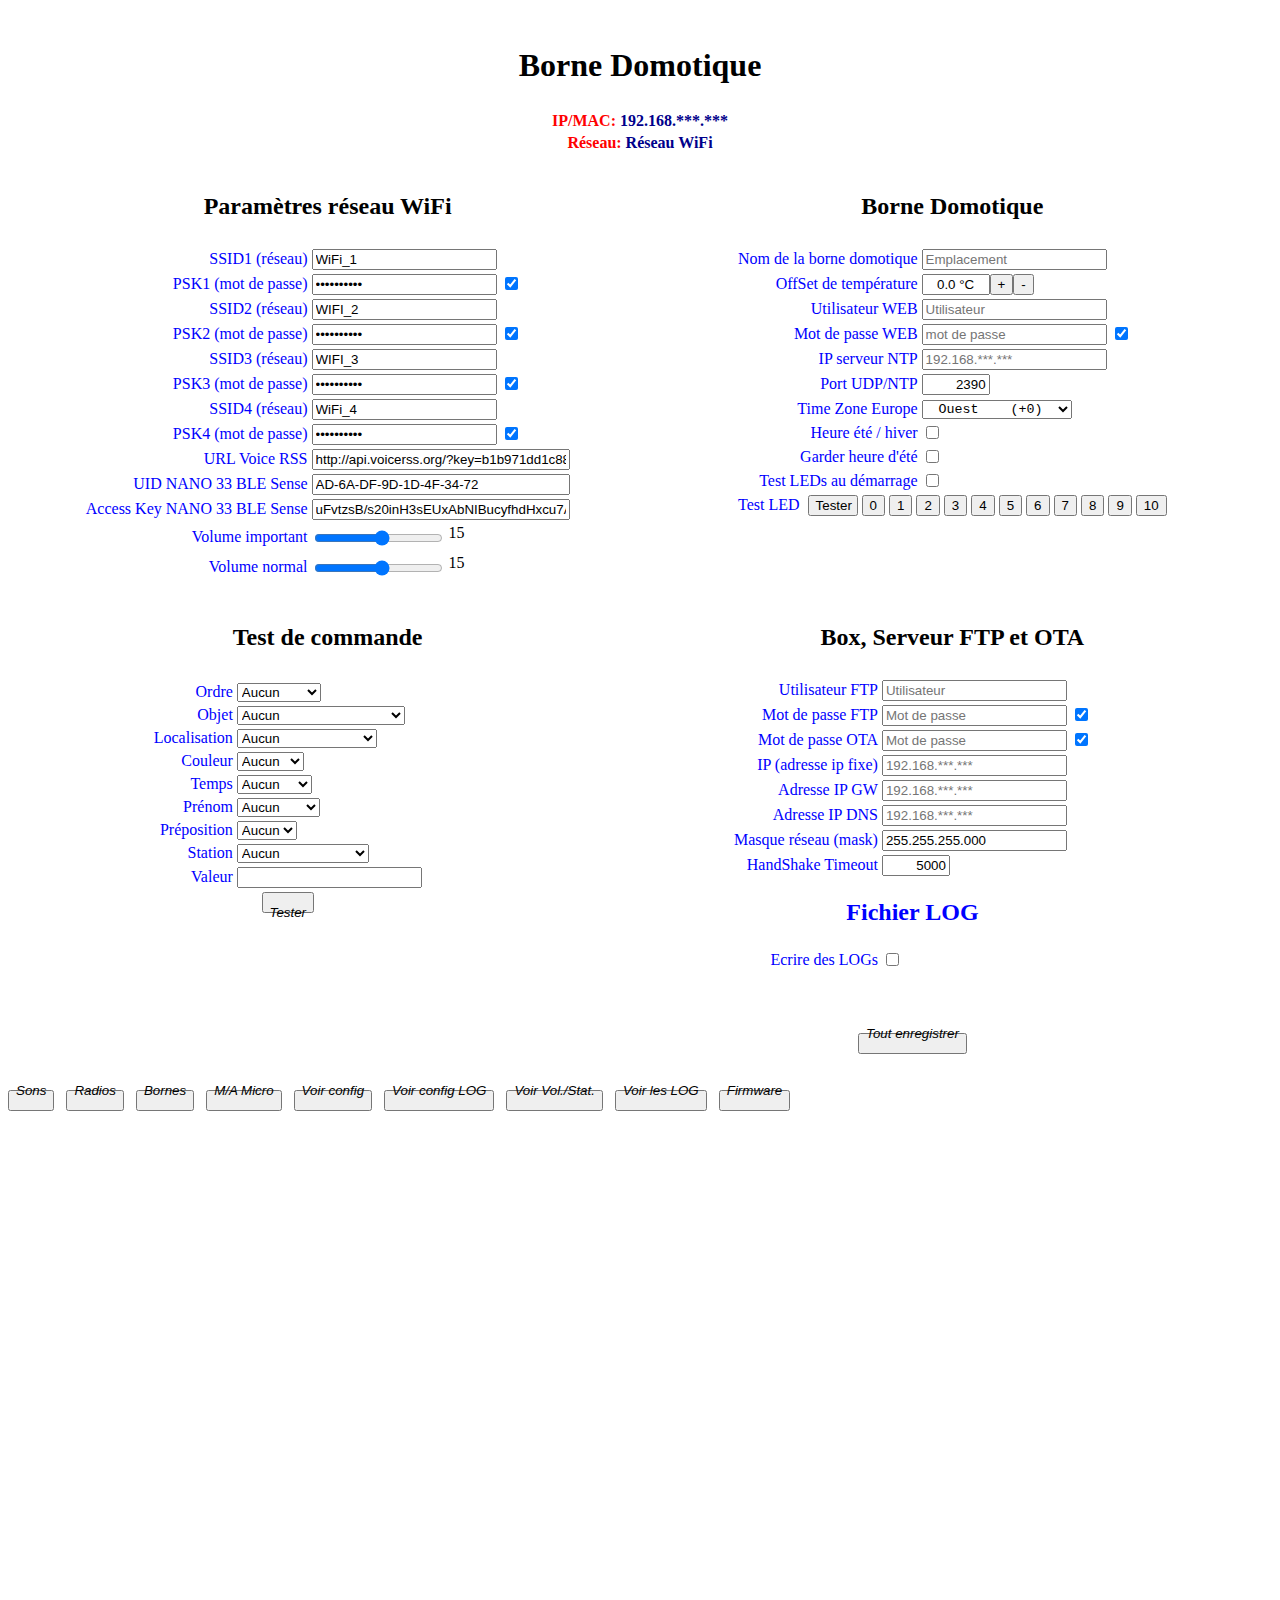
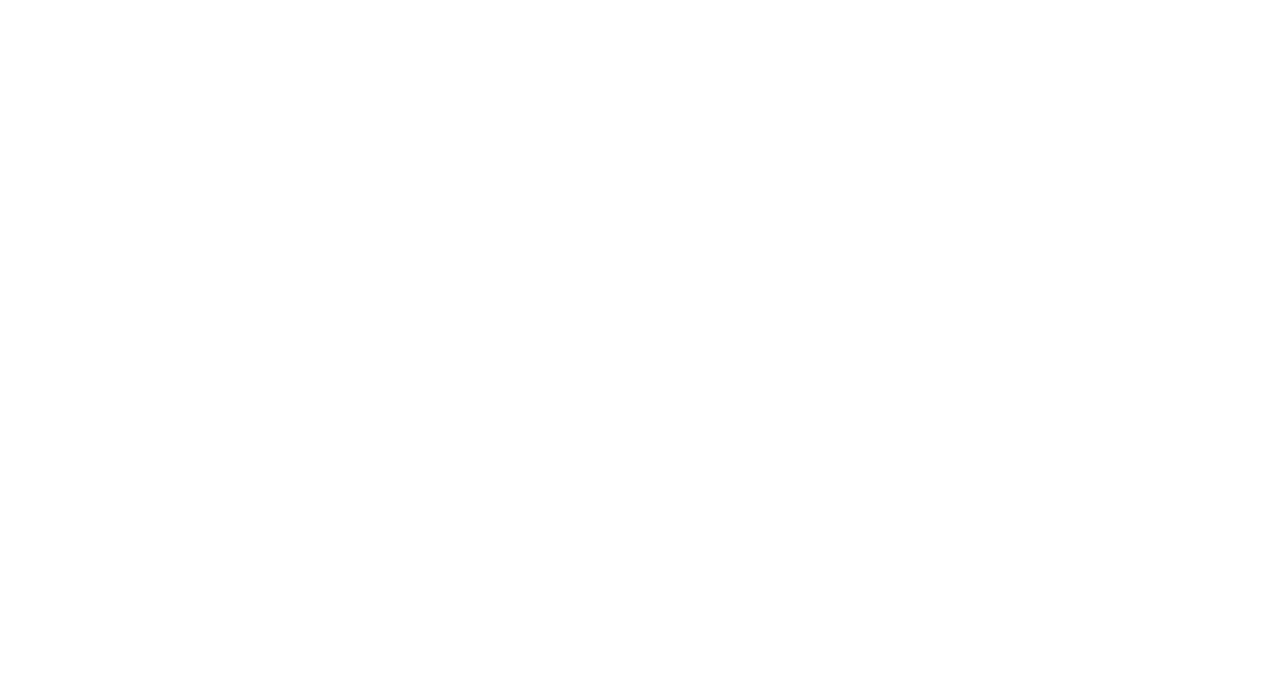
==== commit e1a34c7f: "Petite évolution" ====
--- a/Programmes/BorneGEMI_ESP32_Salon/data/index.htm
+++ b/Programmes/BorneGEMI_ESP32_Salon/data/index.htm
@@ -7,7 +7,7 @@
     <meta http-equiv="Cache-Control" content="no-cache" />
     <meta http-equiv="Content-Style-Type" content="text/css" />
     <meta http-equiv="Content-Script-Type" content="text/javascript" />
-    <meta name="Description" content="Borne GEMI" />
+    <meta name="Description" content="Borne Domotique" />
     <meta name="Author" content="Jean-Luc NAPOLITANO" />
     <link rel="icon" type="image/vnd.microsoft.icon" href="/favicon.ico" />
     <link rel="icon" type="image/x-icon" href="/favicon.ico" />
@@ -16,7 +16,7 @@
     <link rel="apple-touch-icon" href="/favicon.png" />
     <link href="/style.css" rel="stylesheet" type="text/css"/>
     <script type="text/javascript" src="/jquery.min.js"></script>
-    <title>Borne GEMI</title>
+    <title>Borne Domotique</title>
 
     <script type="text/javascript">
       function RecoisPremiereInfos() {
@@ -26,8 +26,10 @@
             if (request.status == 200) {
               if (request.responseText != null) {
                 var texte = request.responseText.split(",");
+                var SysDomo = texte[1].split("_");
                 document.getElementById("ipfix").value = texte[0];
-                document.getElementById("name").value = texte[1];
+                document.getElementById("bnom").innerHTML = "Borne " + SysDomo[0];
+                document.getElementById("name").value = SysDomo[1];
                 document.getElementById("ipgw").value = texte[2];
                 document.getElementById("ipdns").value = texte[3];
                 document.getElementById("subnet").value = texte[4];
@@ -58,6 +60,10 @@
 								document.getElementById("ip").innerHTML = texte[29];
                 document.getElementById("ssid").innerHTML = texte[30]; 
                 document.getElementById("testled").checked = texte[31] == 1 ? true : false;
+                document.getElementById('voldef').value = texte[32];
+                document.getElementById('valdef').innerHTML = texte[32];
+                document.getElementById('volume').value = texte[33];
+                document.getElementById('valvol').innerHTML = texte[33];
                 window.clearInterval(timerunefois);
                 ListerRadios();
                 HeureEteHiver();
@@ -106,13 +112,16 @@
         req += "&hetehiver=" + heh + "&etehiver=" + eh + "&log=" + log;
         req += "&ftpuser=" + document.getElementById("ftpuser").value + "&ftppass=" + document.getElementById("ftppass").value + "&otapass=" + document.getElementById("otapass").value;
         req += "&hst=" + document.getElementById("HSTimeout").value;
-        req += "&tled=" + tl;
+        req += "&tled=" + tl + "&voldef=" + document.getElementById("voldef").value + "&volume=" + document.getElementById("volume").value;
         EnvoyerRequete();
         creer_message(div_wait,"Une commande d'enregistrement a été envoyée.<br />Merci d'attendre la fin de procédure.<br/>(peut prendre plus de 30s)");
       }
       function Micro() {
         req = "/micro";
         EnvoyerRequete();
+      }
+      function PrintValue(lab, vol) {
+        document.getElementById(lab).innerHTML = vol;
       }
       function TestLEDs(ld) {
         req = "/testled?ld=" + ld;
@@ -543,7 +552,7 @@
                     <div id="moon"></div>
                   </td>
                   <td valign="middle" nowrap>
-                    <h1 id="bnom">Borne GEMI</h1>
+                    <h1 id="bnom">Borne Domotique</h1>
                   </td>
                   <td align="right" valign="top" width="200">
                     <div id="moon"></div>
@@ -558,7 +567,7 @@
                 </tr>
                 <tr>
                   <td align="center" valign="middle"><font style="color:red;font-weight:bold;">Réseau:</font>
-                    <label id="ssid" align="center" style="color:darkblue;font-weight:bold;">MonReseauWifi</label>
+                    <label id="ssid" align="center" style="color:darkblue;font-weight:bold;">Réseau WiFi</label>
                   </td>
                 </tr>
               </table>
@@ -575,7 +584,7 @@
                   <h2>Paramètres réseau WiFi</h2>
                 </td>
                 <td style="width:50%;text-align:center;">
-                  <h2>Borne GEMI</h2>
+                  <h2>Borne Domotique</h2>
                 </td>
               </tr>
             </table>
@@ -590,7 +599,7 @@
                         <font color="blue">SSID1 (réseau)</font>
                       </td>
                       <td align="left" colspan="2">
-                        <input type="text" id="ssid1" value="MonReseauWifi" pattern=".{5,}" required/>
+                        <input type="text" id="ssid1" value="WiFi_1" pattern=".{5,}" required/>
                       </td>
                     </tr>
                     <tr>
@@ -598,7 +607,7 @@
                         <font color="blue">PSK1 (mot de passe)</font>
                       </td>
                       <td align="left" width="150px">
-                        <input type="password" id="psk1" value="MotDePasseWifi" pattern=".{5,}" required/>
+                        <input type="password" id="psk1" value="MDP WiFi 1" pattern=".{5,}" required/>
                       </td>
                       <td align="left">
                         <section title="Masquer/Démasquer">
@@ -614,7 +623,7 @@
                         <font color="blue">SSID2 (réseau)</font>
                       </td>
                       <td align="left" colspan="2">
-                        <input type="text" id="ssid2" value="MonReseauWifi" pattern=".{5,}" required/>
+                        <input type="text" id="ssid2" value="WIFI_2" pattern=".{5,}" required/>
                       </td>
                     </tr>
                     <tr>
@@ -622,7 +631,7 @@
                         <font color="blue">PSK2 (mot de passe)</font>
                       </td>
                       <td align="left" width="150px">
-                        <input type="password" id="psk2" value="MotDePasseWifi" pattern=".{5,}" required/>
+                        <input type="password" id="psk2" value="MDP WiFi 2" pattern=".{5,}" required/>
                       </td>
                       <td align="left">
                         <section title="Masquer/Démasquer">
@@ -638,7 +647,7 @@
                         <font color="blue">SSID3 (réseau)</font>
                       </td>
                       <td align="left" colspan="2">
-                        <input type="text" id="ssid3" value="MonReseauWifi" pattern=".{5,}" required/>
+                        <input type="text" id="ssid3" value="WIFI_3" pattern=".{5,}" required/>
                       </td>
                     </tr>
                     <tr>
@@ -646,7 +655,7 @@
                         <font color="blue">PSK3 (mot de passe)</font>
                       </td>
                       <td align="left" width="150px">
-                        <input type="password" id="psk3" value="MotDePasseWifi" pattern=".{5,}" required/>
+                        <input type="password" id="psk3" value="MDP WiFi 3" pattern=".{5,}" required/>
                       </td>
                       <td align="left">
                         <section title="Masquer/Démasquer">
@@ -662,7 +671,7 @@
                         <font color="blue">SSID4 (réseau)</font>
                       </td>
                       <td align="left" colspan="2">
-                        <input type="text" id="ssid4" value="MonReseauWifi" pattern=".{5,}" required/>
+                        <input type="text" id="ssid4" value="WiFi_4" pattern=".{5,}" required/>
                       </td>
                     </tr>
                     <tr>
@@ -670,7 +679,7 @@
                         <font color="blue">PSK4 (mot de passe)</font>
                       </td>
                       <td align="left" width="150px">
-                        <input type="password" id="psk4" value="MotDePasseWifi" pattern=".{5,}" required/>
+                        <input type="password" id="psk4" value="MDP WiFi 4" pattern=".{5,}" required/>
                       </td>
                       <td align="left">
                         <section title="Masquer/Démasquer">
@@ -705,16 +714,32 @@
                         <input type="text" style="width:250px;" id="access_key" value="uFvtzsB/s20inH3sEUxAbNIBucyfhdHxcu7ARpL580euQKg5kMQzzA==" title="L'ID de la borne  (indicatif non utilisé par les paramètres)" readonly/>
                       </td>
                     </tr>
+                    <tr>
+                      <td align="right" nowrap>
+                        <font color="blue">Volume important</font>
+                      </td>
+                      <td align="left" colspan="2">
+                        <input type="range" id="voldef" name="voldef" min="6" max="21" step="1" onChange="javascript:PrintValue('valdef', this.value);"/> <label id="valdef" style="vertical-align:8px;">15</label>
+                      </td>
+                    </tr>
+                    <tr>
+                      <td align="right" nowrap>
+                        <font color="blue">Volume normal</font>
+                      </td>
+                      <td align="left" colspan="2">
+                        <input type="range" id="volume" name="volume" min="6" max="21" step="1" onChange="javascript:PrintValue('valvol', this.value);"/> <label id="valvol" style="vertical-align:8px;">15</label>
+                      </td>
+                    </tr>
                   </table>
                 </td>
                 <td style="width:50%;" align="center" valign="top">
                   <table align="center" border="0">
                     <tr>
                       <td align="right" nowrap>
-                        <font color="blue">Nom de la borne GEMI</font>
+                        <font color="blue">Nom de la borne domotique</font>
                       </td>
                       <td align="left" colspan="2">
-                        <input type="text" id="name" value="Salon" onKeyUp="javascript:firstCap(this);" title="Le nom qui sera utilisé par la borne ('GEMI_' est ajouté automatiquement)."/>
+                        <input type="text" id="name" placeholder="Emplacement" onKeyUp="javascript:firstCap(this);" title="Le nom qui sera utilisé par la borne ('SysDomo_' est ajouté automatiquement)."/>
                       </td>
                     </tr>
                     <tr>
@@ -730,7 +755,7 @@
                         <font color="blue">Utilisateur WEB</font>
                       </td>
                       <td align="left" colspan="2">
-                        <input type="text" id="webuser" value="JLN" title="Pour l'accès à cette page WEB" required/>
+                        <input type="text" id="webuser" placeholder="Utilisateur" title="Pour l'accès à cette page WEB" required/>
                       </td>
                     </tr>
                     <tr>
@@ -738,7 +763,7 @@
                         <font color="blue">Mot de passe WEB</font>
                       </td>
                       <td align="left" width="150px" nowrap>
-                        <input type="password" id="webpass" value="jlN300855" pattern="(?=.*\d)(?=.*[a-z])(?=.*[A-Z]).{8,}" title="Pour l'accès à cette page WEB" required/>
+                        <input type="password" id="webpass" placeholder="mot de passe" pattern="(?=.*\d)(?=.*[a-z])(?=.*[A-Z]).{8,}" title="Pour l'accès à cette page WEB" required/>
                       </td>
                       <td align="left">
                         <section title="Masquer/Démasquer">
@@ -754,7 +779,7 @@
                         <font color="blue">IP serveur NTP</font>
                       </td>
                       <td align="left" colspan="2" nowrap>
-                        <input type="text" id="ipntp" maxlength="15" value="192.168.***.***" placeholder="192.168.***.***" onKeyPress="return scanTouche(event,'ip');" onKeyUp="masqueSaisie('ipntp','ip');" title="Respecter le format : 000.000.000.000" required/>
+                        <input type="text" id="ipntp" maxlength="15" placeholder="192.168.***.***" onKeyPress="return scanTouche(event,'ip');" onKeyUp="masqueSaisie('ipntp','ip');" title="Respecter le format : 000.000.000.000" required/>
                       </td>
                     </tr>
                     <tr>
@@ -889,7 +914,6 @@
                                   <option value="baisse"> baisse </option>
                                   <option value="coupe"> coupe </option>
                                   <option value="diminue"> diminue </option>
-                                  <option value="redémarre"> redémarre </option>
                                   <option value="en route"> en route </option>
                                   <option value="éteint"> éteint </option>
                                   <option value="ferme"> ferme </option>
@@ -898,6 +922,7 @@
                                   <option value="mettre"> mettre </option>
                                   <option value="monte"> monte </option>
                                   <option value="ouvre"> ouvre </option>
+                                  <option value="redémarre"> redémarre </option>
                                   <option value="remets"> remets </option>
                                   <option value="souhaite"> souhaite </option>
                                   <option value="supprime"> supprime </option>
@@ -930,7 +955,7 @@
                                   <option value="frigidaire"> frigidaire </option>
                                   <option value="frigo"> frigo </option>
                                   <option value="four"> four </option>
-                                  <option value="GÉMI"> GEMI </option>
+                                  <option value="GÉMI"> Nom de votre domotique </option>
                                   <option value="heure"> heure </option>
                                   <option value="jauge"> jauge </option>
                                   <option value="jauge à fioul"> jauge à fioul </option>
@@ -1127,7 +1152,7 @@
                         <font color="blue">Utilisateur FTP</font>
                       </td>
                       <td align="left" colspan='2'>
-                        <input type="text" id="ftpuser" value="JLN"/>
+                        <input type="text" id="ftpuser" placeholder="Utilisateur"/>
                       </td>
                     </tr>
                     <tr>
@@ -1135,7 +1160,7 @@
                         <font color="blue">Mot de passe FTP</font>
                       </td>
                       <td align="left">
-                        <input type="password" id="ftppass" value="jlN300855" pattern="(?=.*\d)(?=.*[a-z])(?=.*[A-Z]).{8,}"/>
+                        <input type="password" id="ftppass" placeholder="Mot de passe" pattern="(?=.*\d)(?=.*[a-z])(?=.*[A-Z]).{8,}"/>
                       </td>
                       <td align="left">
                         <section title="Masquer/Démasquer">
@@ -1151,7 +1176,7 @@
                         <font color="blue">Mot de passe OTA</font>
                       </td>
                       <td align="left">
-                        <input type="password" id="otapass" value="jlN300855" pattern="(?=.*\d)(?=.*[a-z])(?=.*[A-Z]).{8,}"/>
+                        <input type="password" id="otapass" placeholder="Mot de passe" pattern="(?=.*\d)(?=.*[a-z])(?=.*[A-Z]).{8,}"/>
                       </td>
                       <td align="left">
                         <section title="Masquer/Démasquer">
@@ -1167,7 +1192,7 @@
                         <font color="blue">IP (adresse ip fixe)</font>
                       </td>
                       <td align="left" colspan="2">
-                        <input type="text" id="ipfix" maxlength="15" value="192.168.***.***" placeholder="192.168.***.***" onKeyPress="return scanTouche(event,'ip');" onKeyUp="masqueSaisie('ipfix','ip');" title="Respecter le format :000.000.000.000" required/>
+                        <input type="text" id="ipfix" maxlength="15" placeholder="192.168.***.***" onKeyPress="return scanTouche(event,'ip');" onKeyUp="masqueSaisie('ipfix','ip');" title="Respecter le format :000.000.000.000" required/>
                       </td>
                     </tr>
                     <tr>
@@ -1175,7 +1200,7 @@
                         <font color="blue">Adresse IP GW</font>
                       </td>
                       <td align="left" colspan='2'>
-                        <input type="text" id="ipgw" maxlength="15" value="192.168.***.***" placeholder="192.168.***.***" onKeyPress="return scanTouche(event,'ip');" onKeyUp="masqueSaisie('ipgw','ip');" title="Respecter le format :000.000.000.000" required/>
+                        <input type="text" id="ipgw" maxlength="15" placeholder="192.168.***.***" onKeyPress="return scanTouche(event,'ip');" onKeyUp="masqueSaisie('ipgw','ip');" title="Respecter le format :000.000.000.000" required/>
                       </td>
                     </tr>
                     <tr>
@@ -1183,7 +1208,7 @@
                         <font color="blue">Adresse IP DNS</font>
                       </td>
                       <td align="left" colspan='2'>
-                        <input type="text" id="ipdns" maxlength="15" value="192.168.***.***" placeholder="192.168.***.***" onKeyPress="return scanTouche(event,'ip');" onKeyUp="masqueSaisie('ipdns','ip');" title="Respecter le format :000.000.000.000" required/>
+                        <input type="text" id="ipdns" maxlength="15" placeholder="192.168.***.***" onKeyPress="return scanTouche(event,'ip');" onKeyUp="masqueSaisie('ipdns','ip');" title="Respecter le format :000.000.000.000" required/>
                       </td>
                     </tr>
                     <tr>
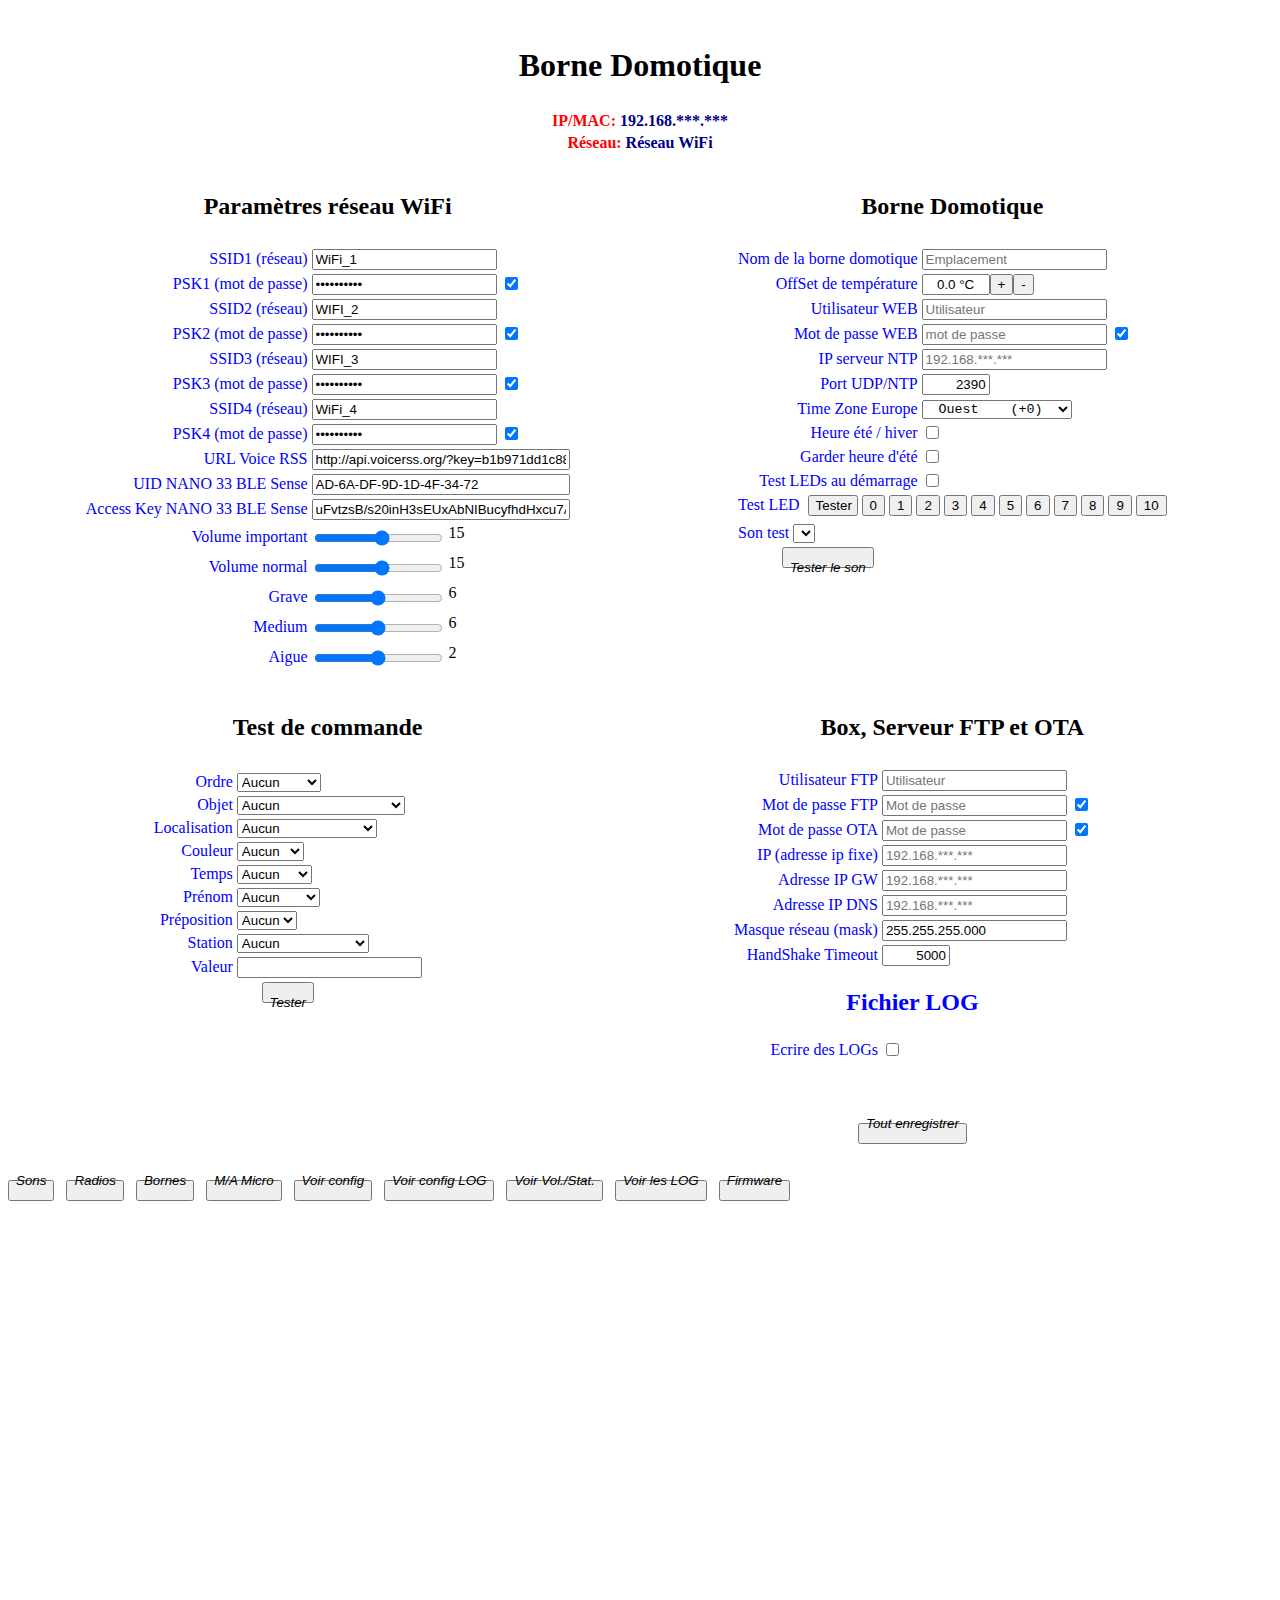
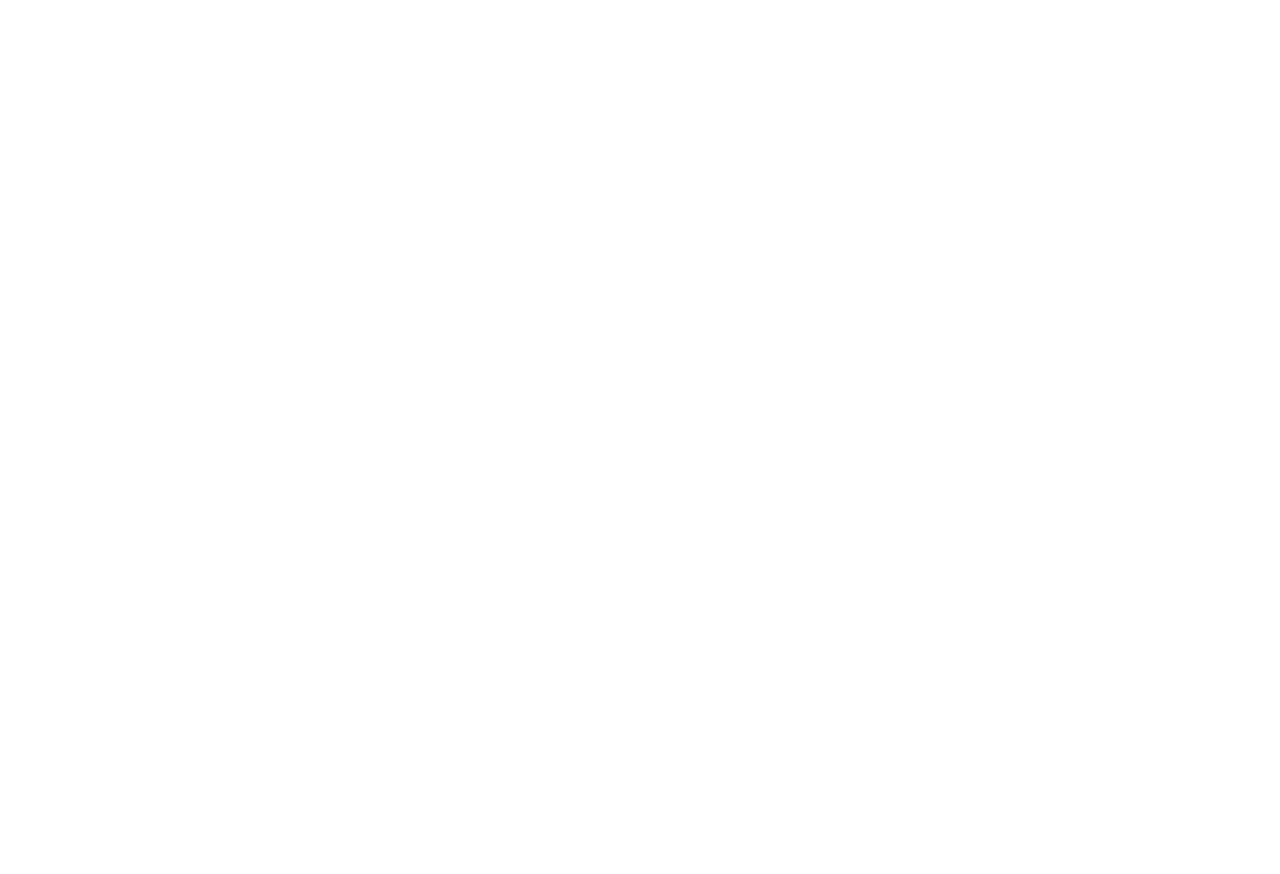
==== commit fb599790: "Version 0.2.2.1" ====
--- a/Programmes/BorneGEMI_ESP32_Salon/data/index.htm
+++ b/Programmes/BorneGEMI_ESP32_Salon/data/index.htm
@@ -64,6 +64,18 @@
                 document.getElementById('valdef').innerHTML = texte[32];
                 document.getElementById('volume').value = texte[33];
                 document.getElementById('valvol').innerHTML = texte[33];
+                document.getElementById('grave').value = texte[34];
+                document.getElementById('valgrave').innerHTML = texte[34];
+                document.getElementById('medium').value = texte[35];
+                document.getElementById('valmedium').innerHTML = texte[35];
+                document.getElementById('aigue').value = texte[36];
+                document.getElementById('valaigue').innerHTML = texte[36];
+                var nbson = texte[37];
+                var listeson;
+                for (i=0; i<nbson; i++) {
+                  listeson += "<option value=\"" + texte[38+i] + "\"> " + texte[38+i] + " </option>\n";
+                }
+                document.getElementById('lstsons').innerHTML = listeson;
                 window.clearInterval(timerunefois);
                 ListerRadios();
                 HeureEteHiver();
@@ -113,6 +125,7 @@
         req += "&ftpuser=" + document.getElementById("ftpuser").value + "&ftppass=" + document.getElementById("ftppass").value + "&otapass=" + document.getElementById("otapass").value;
         req += "&hst=" + document.getElementById("HSTimeout").value;
         req += "&tled=" + tl + "&voldef=" + document.getElementById("voldef").value + "&volume=" + document.getElementById("volume").value;
+        req += "&grave=" + document.getElementById("grave").value + "&medium=" + document.getElementById("medium").value + "&aigue=" + document.getElementById("aigue").value;
         EnvoyerRequete();
         creer_message(div_wait,"Une commande d'enregistrement a été envoyée.<br />Merci d'attendre la fin de procédure.<br/>(peut prendre plus de 30s)");
       }
@@ -125,6 +138,22 @@
       }
       function TestLEDs(ld) {
         req = "/testled?ld=" + ld;
+        var request = new XMLHttpRequest();
+        request.onreadystatechange = function() {
+          if (request.readyState == 4) {
+            if (request.status == 200) {
+              if (request.responseText != null) {
+                var texte = request.responseText;
+                document.getElementById("reponse").innerHTML = "<b>Nota: </b> " + texte;
+              }
+            }
+          }
+        }
+        request.open("GET", req, true);
+        request.send();
+      }
+      function TestSon(son) {
+        req = "/testson?son=" + document.getElementById("lstsons").value + "&grave=" + document.getElementById("grave").value + "&medium=" + document.getElementById("medium").value + "&aigue=" + document.getElementById("aigue").value;
         var request = new XMLHttpRequest();
         request.onreadystatechange = function() {
           if (request.readyState == 4) {
@@ -730,6 +759,30 @@
                         <input type="range" id="volume" name="volume" min="6" max="21" step="1" onChange="javascript:PrintValue('valvol', this.value);"/> <label id="valvol" style="vertical-align:8px;">15</label>
                       </td>
                     </tr>
+                    <tr>
+                      <td align="right" nowrap>
+                        <font color="blue">Grave</font>
+                      </td>
+                      <td align="left" colspan="2">
+                        <input type="range" id="grave" name="grave" min="-40" max="6" step="1" onChange="javascript:PrintValue('valgrave', this.value);"/> <label id="valgrave" style="vertical-align:8px;">6</label>
+                      </td>
+                    </tr>
+                    <tr>
+                      <td align="right" nowrap>
+                        <font color="blue">Medium</font>
+                      </td>
+                      <td align="left" colspan="2">
+                        <input type="range" id="medium" name="medium" min="-40" max="6" step="1" onChange="javascript:PrintValue('valmedium', this.value);"/> <label id="valmedium" style="vertical-align:8px;">6</label>
+                      </td>
+                    </tr>
+                    <tr>
+                      <td align="right" nowrap>
+                        <font color="blue">Aigue</font>
+                      </td>
+                      <td align="left" colspan="2">
+                        <input type="range" id="aigue" name="aigue" min="-40" max="6" step="1" onChange="javascript:PrintValue('valaigue', this.value);"/> <label id="valaigue" style="vertical-align:8px;">2</label>
+                      </td>
+                    </tr>
                   </table>
                 </td>
                 <td style="width:50%;" align="center" valign="top">
@@ -867,6 +920,16 @@
                     </tr>
                     <tr>
                       <td align="left" colspan="3" class="toutpetit" id="reponse" nowrap>
+                      </td>
+                    </tr>
+                    <tr>
+                      <td align="left" nowrap>
+                        <label for="lstsons"><font color="blue">Son test</font></label> <select id="lstsons" name="lstsons"></select>
+                      </td>
+                    </tr>
+                    <tr>
+                      <td align="center" nowrap>
+                        <button onclick="javascript:TestSon();"><span class="testson" style="position:relative;top:+10px;"><em>Tester le son</em></span></button>
                       </td>
                     </tr>
                   </table>
